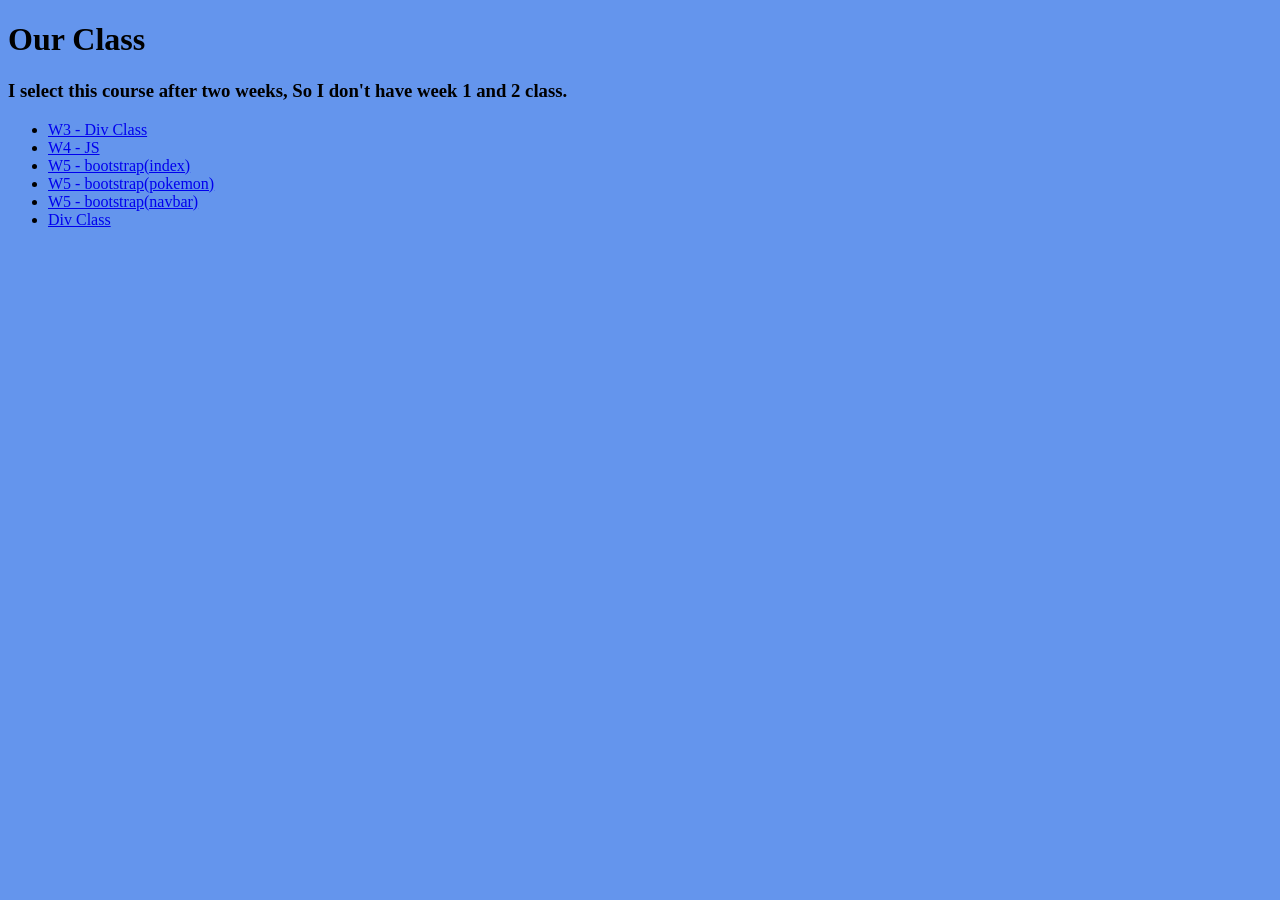
==== index.html @ 6268efa2 "W5" ====
<!DOCTYPE html>
<html lang="en">
<head>
    <meta charset="UTF-8">
    <meta name="viewport" content="width=device-width, initial-scale=1.0">
    <title>Home</title>
    <link rel="stylesheet" href="./index.css"/>
    
</head>
<body>
    <h1>Our Class</h1>
    <h3>I select this course after two weeks, So I don't have week 1 and 2 class.</h3>
    <div id="container">
        <ul>
            <li>
                <a href="./w3-web-div/intro.html">W3 - Div Class</a>
            </li>
            <li>
                <a href="./w4-js/index.html">W4 - JS</a>
            </li>
            <li>
                <a href="./w5-bootstrap/index.html">W5 - bootstrap(index)</a>
            </li>
            <li>
                <a href="./w5-bootstrap/pokemon.html">W5 - bootstrap(pokemon)</a>
            </li>
            <li>
                <a href="./w5-bootstrap/nav.html">W5 - bootstrap(navbar)</a>
            </li>
            <li>
                <a href="./w3-web-div/index.html">Div Class</a>
            </li>
        </ul>
    </div>
</body>
</html>
---- index.css ----
*{
    background-color: cornflowerblue;
}
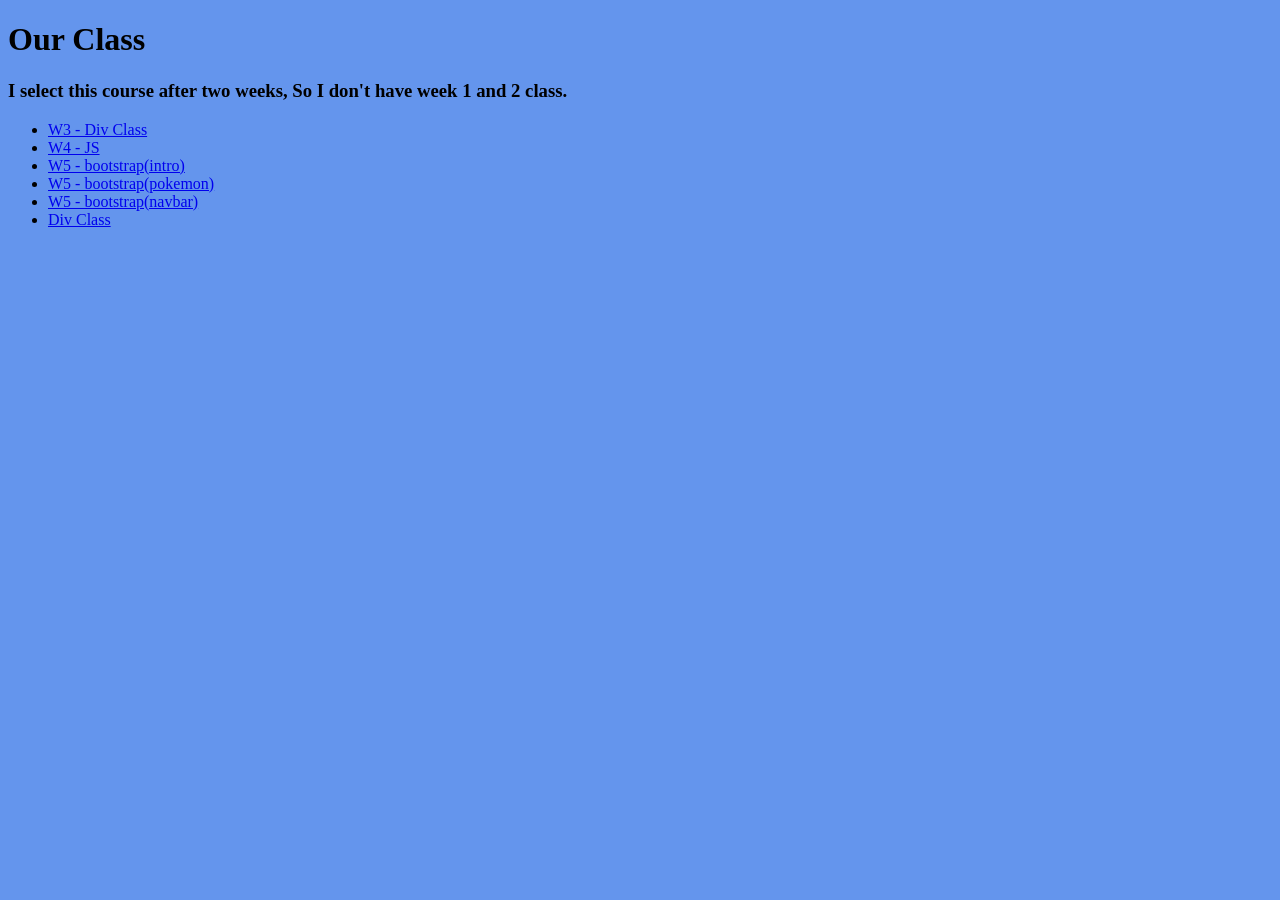
==== commit 7203d1bb: "W5" ====
--- a/index.html
+++ b/index.html
@@ -19,7 +19,7 @@
                 <a href="./w4-js/index.html">W4 - JS</a>
             </li>
             <li>
-                <a href="./w5-bootstrap/index.html">W5 - bootstrap(index)</a>
+                <a href="./w5-bootstrap/intro.html">W5 - bootstrap(intro)</a>
             </li>
             <li>
                 <a href="./w5-bootstrap/pokemon.html">W5 - bootstrap(pokemon)</a>
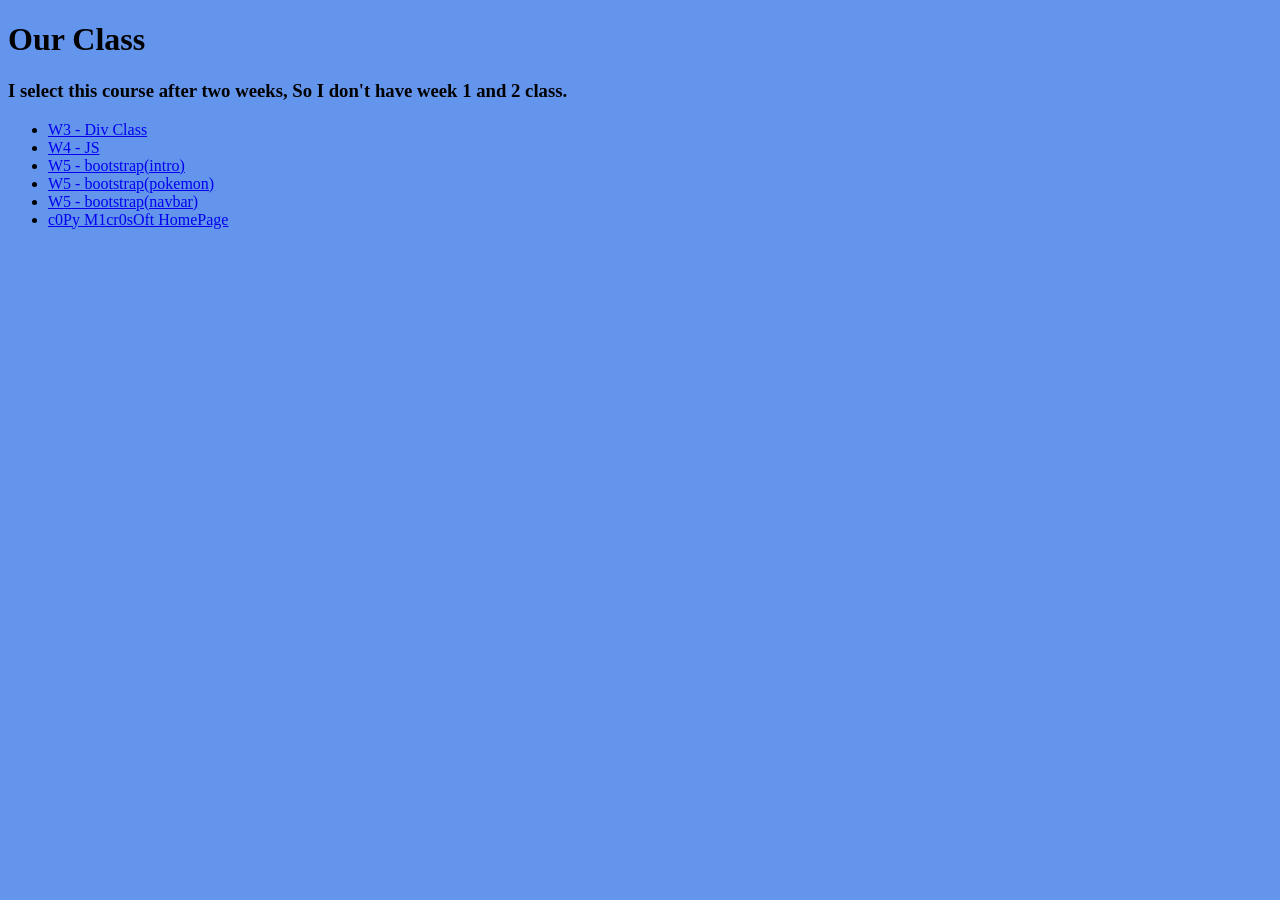
==== commit f9dd23ac: "W6" ====
--- a/index.html
+++ b/index.html
@@ -13,7 +13,7 @@
     <div id="container">
         <ul>
             <li>
-                <a href="./w3-web-div/intro.html">W3 - Div Class</a>
+                <a href="./w3-web-div/index.html">W3 - Div Class</a>
             </li>
             <li>
                 <a href="./w4-js/index.html">W4 - JS</a>
@@ -28,7 +28,7 @@
                 <a href="./w5-bootstrap/nav.html">W5 - bootstrap(navbar)</a>
             </li>
             <li>
-                <a href="./w3-web-div/index.html">Div Class</a>
+                <a href="./w6/index.html">c0Py M1cr0sOft HomePage</a>
             </li>
         </ul>
     </div>
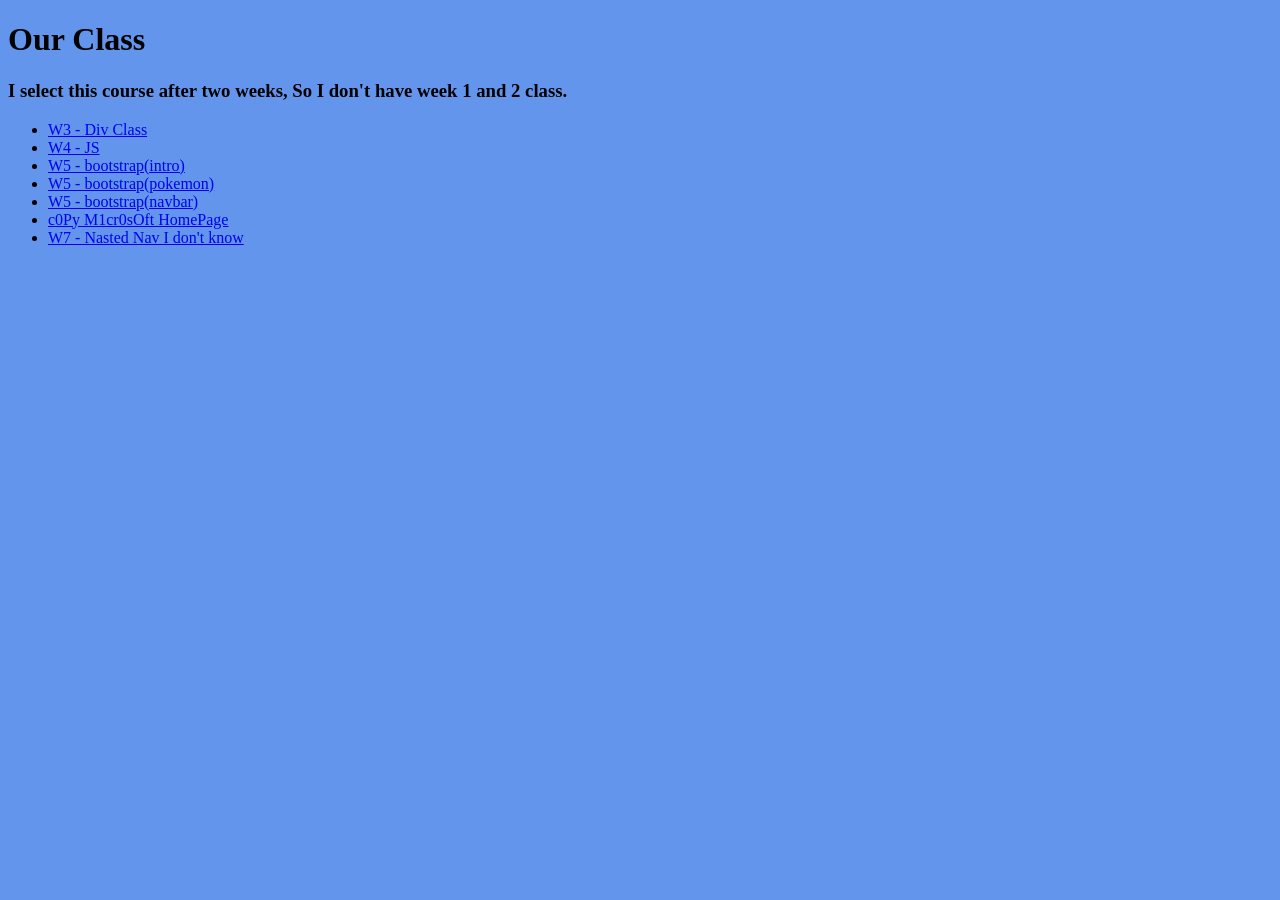
==== commit 9c10490d: "W7" ====
--- a/index.html
+++ b/index.html
@@ -30,6 +30,9 @@
             <li>
                 <a href="./w6/index.html">c0Py M1cr0sOft HomePage</a>
             </li>
+            <li>
+                <a href="./w7-nav/nav.html">W7 - Nasted Nav I don't know</a>
+            </li>
         </ul>
     </div>
 </body>
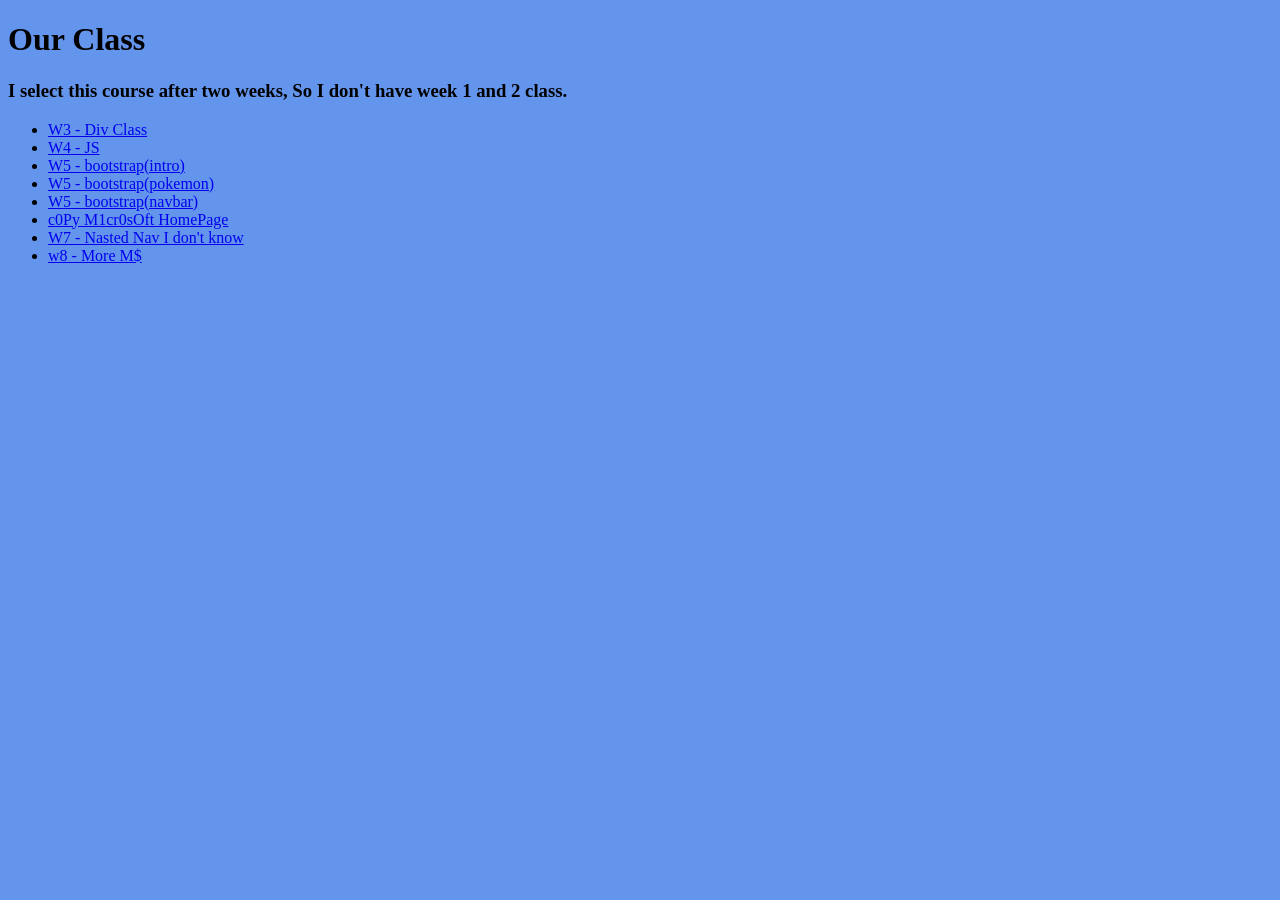
==== commit ced6e351: "W8" ====
--- a/index.html
+++ b/index.html
@@ -33,6 +33,9 @@
             <li>
                 <a href="./w7-nav/nav.html">W7 - Nasted Nav I don't know</a>
             </li>
+            <li>
+                <a href="./w8/index.html">w8 - More M$</a>
+            </li>
         </ul>
     </div>
 </body>
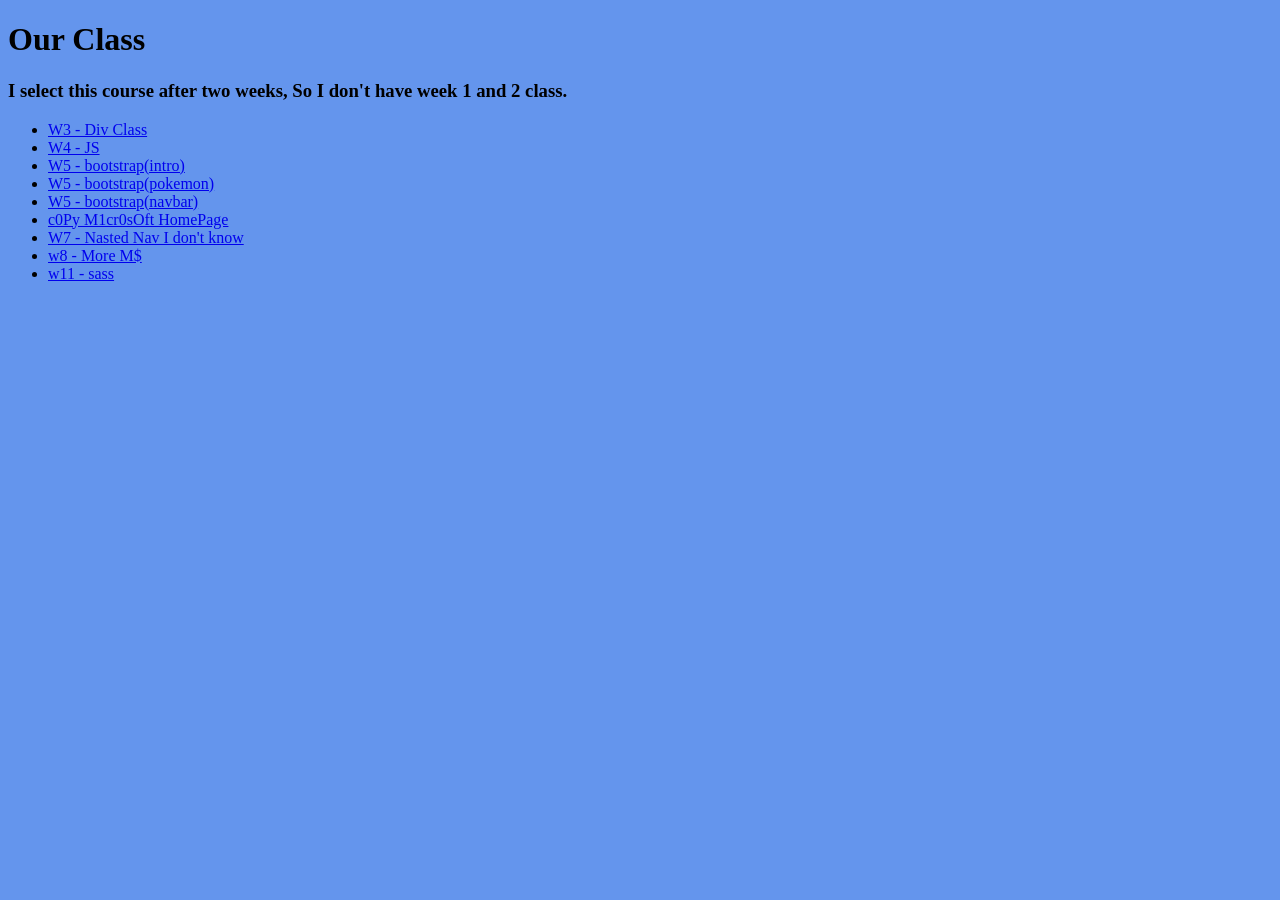
==== commit c204b832: "W11" ====
--- a/index.html
+++ b/index.html
@@ -36,6 +36,9 @@
             <li>
                 <a href="./w8/index.html">w8 - More M$</a>
             </li>
+            <li>
+                <a href="./w11-crwn-clothing/index.html">w11 - sass</a>
+            </li>
         </ul>
     </div>
 </body>
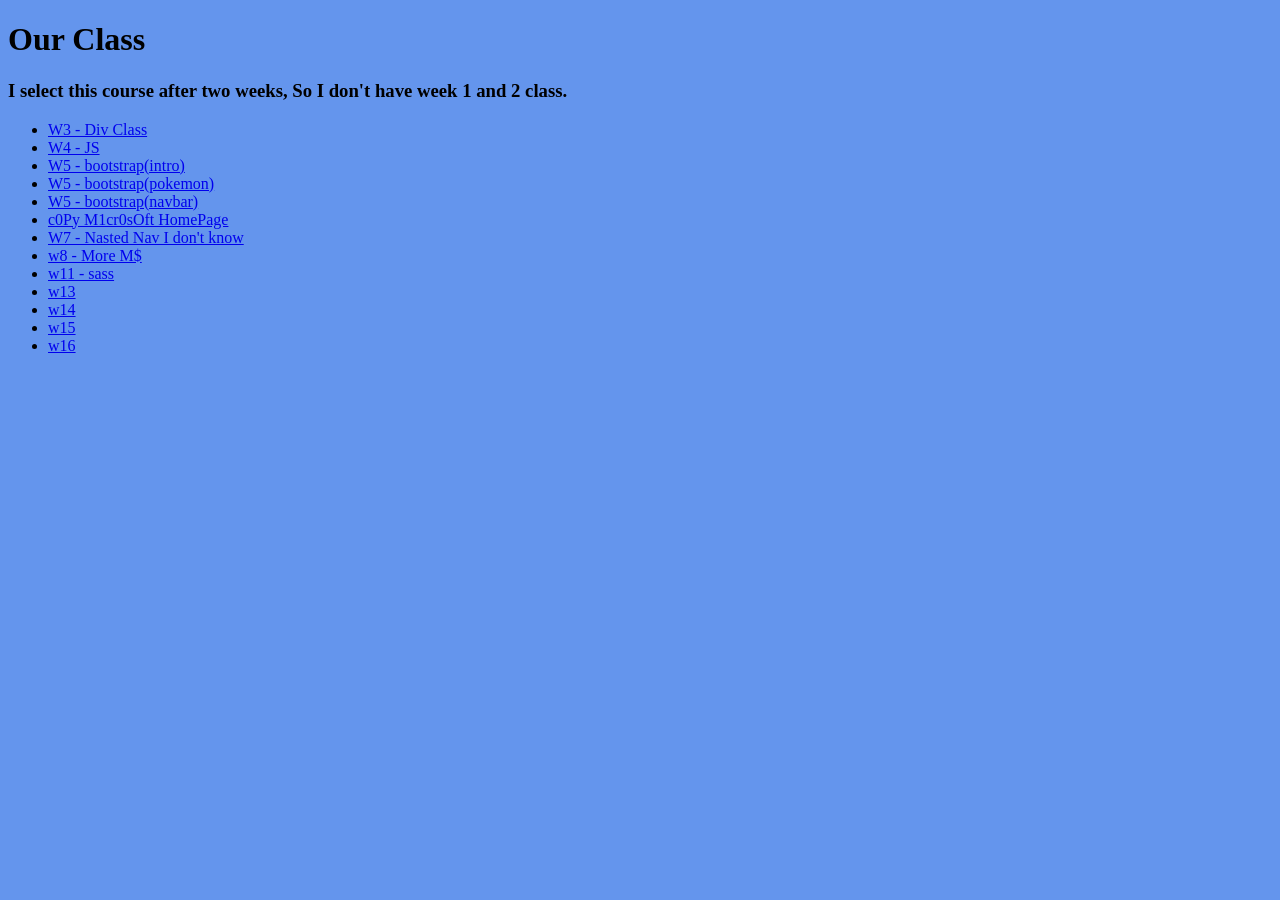
==== commit f9e6a126: "20210104" ====
--- a/index.html
+++ b/index.html
@@ -39,6 +39,18 @@
             <li>
                 <a href="./w11-crwn-clothing/index.html">w11 - sass</a>
             </li>
+            <li>
+                <a href="./w13/index.html">w13</a>
+            </li>
+            <li>
+                <a href="./w14/index.html">w14</a>
+            </li>
+            <li>
+                <a href="./w15/index.html">w15</a>
+            </li>
+            <li>
+                <a href="./w16-starter/index.html">w16</a>
+            </li>
         </ul>
     </div>
 </body>
